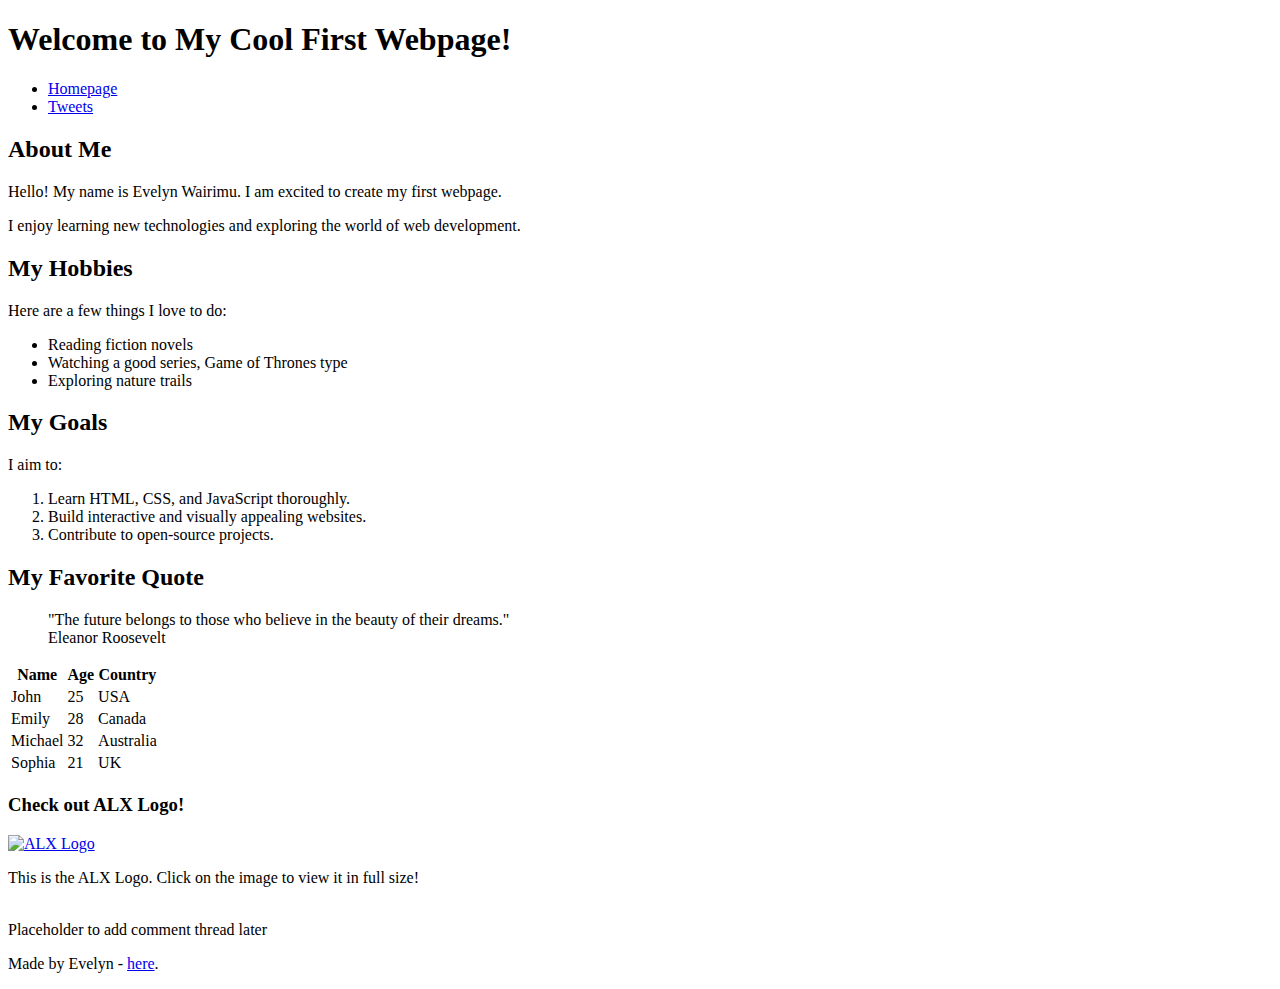
==== css_basic/index.html @ 985d5776 "Add files via upload" ====
<!DOCTYPE html>
<html lang="en">
<head>
    <meta charset="UTF-8">
    <meta name="viewport" content="width=device-width, initial-scale=1.0">
    <title>My Cool First Webpage</title>
</head>
<body>
    <header>
        <h1>Welcome to My Cool First Webpage!</h1>
        <ul>
            <li><a href="file:///C:/Users/evelyn/Desktop/ALX/WEEK3/html_basic/index.html">Homepage</a></li>
            <li><a href="file:///C:/Users/evelyn/Desktop/ALX/WEEK3/html_basic/tweets.html">Tweets</a></li>
        </ul>
    </header>

    <main>
        <section>
            <h2>About Me</h2>
            <p>Hello! My name is Evelyn Wairimu. I am excited to create my first webpage.</p>
            <p>I enjoy learning new technologies and exploring the world of web development.</p>
        </section>

        <section>
            <h2>My Hobbies</h2>
            <p>Here are a few things I love to do:</p>
            <ul>
                <li>Reading fiction novels</li>
                <li>Watching a good series, Game of Thrones type</li>
                <li>Exploring nature trails</li>
            </ul>
        </section>

        <section>
            <h2>My Goals</h2>
            <p>I aim to:</p>
            <ol>
                <li>Learn HTML, CSS, and JavaScript thoroughly.</li>
                <li>Build interactive and visually appealing websites.</li>
                <li>Contribute to open-source projects.</li>
            </ol>
        </section>

        <section>
            <h2>My Favorite Quote</h2>
            <blockquote>
                "The future belongs to those who believe in the beauty of their dreams."
                <footer>Eleanor Roosevelt</footer>
            </blockquote>
            <article>
            <table>
                <thead>
                    <tr>
                        <th>Name</th>
                        <th>Age</th>
                        <th>Country</th>
                    </tr>
                </thead>
                <tbody>
                    <tr>
                        <td>John</td>
                        <td>25</td>
                        <td>USA</td>
                    </tr>
                    <tr>
                        <td>Emily</td>
                        <td>28</td>
                        <td>Canada</td>
                    </tr>
                    <tr> 
                        <td>Michael</td>
                        <td>32</td>
                        <td>Australia</td>
                    </tr>
                    <tr>
                        <td>Sophia</td>
                        <td>21</td>
                        <td>UK</td>
                    </tr>
                </tbody>
            </table>
        </article>
        </section>

        <section>
            <h3>Check out ALX Logo!</h3>
            <a href="https://i.ibb.co/gTDZZT8/ALX-Logo-07.png" target="_blank">
                <img src="https://i.ibb.co/gTDZZT8/ALX-Logo-07.png" alt="ALX Logo" style="width: 200px; height: auto;">
            </a>
            <p>This is the ALX Logo. Click on the image to view it in full size!</p>
            <br>
            <aside>Placeholder to add comment thread later</aside>
        </section>
    </main>
    <footer>
        <p>Made by Evelyn - <a href="https://youtu.be/h6Ol3eprKiw?si=CjfDHrtB6_RSHUvV" target="_blank">here</a>.</p>
    </footer>
</body>
</html>
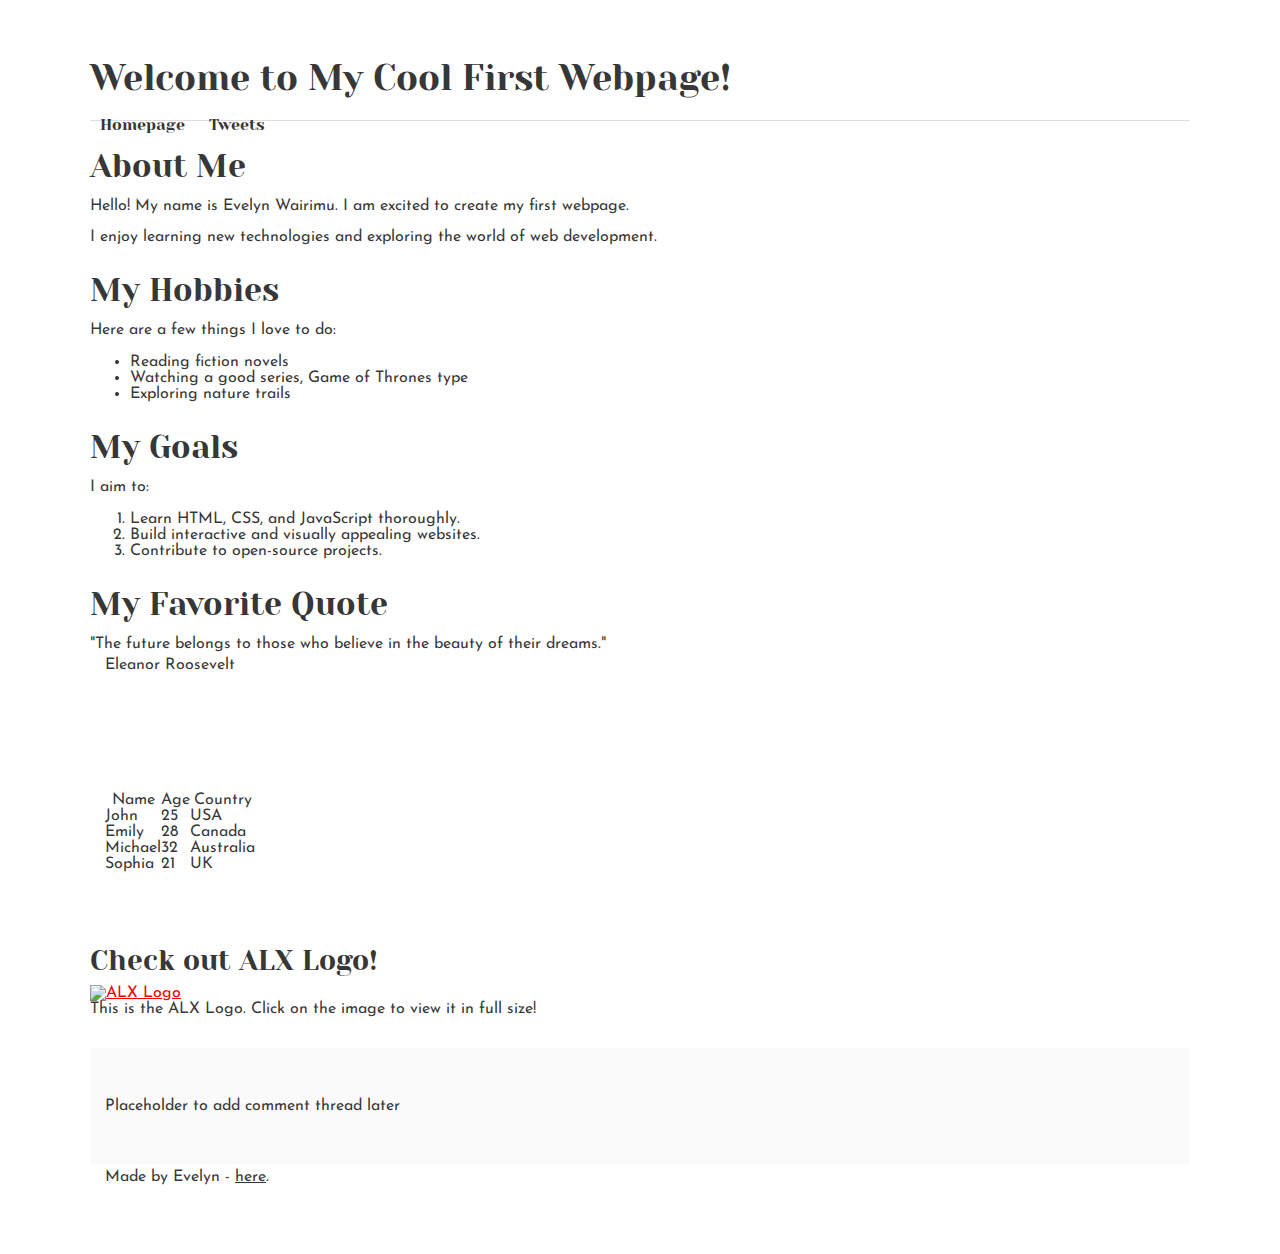
==== commit c4bee6b8: "Add files via upload" ====
--- a/css_basic/index.html
+++ b/css_basic/index.html
@@ -4,6 +4,9 @@
     <meta charset="UTF-8">
     <meta name="viewport" content="width=device-width, initial-scale=1.0">
     <title>My Cool First Webpage</title>
+    <link href="base.css" rel="stylesheet">
+    <link href="styles.css" rel="stylesheet">
+
 </head>
 <body>
     <header>
--- a/css_basic/base.css
+++ b/css_basic/base.css
@@ -0,0 +1,200 @@
+/* Importing webfonts */
+/* (If you're learning CSS, you should disregard that) */
+
+@import url(https://fonts.googleapis.com/css?family=Yeseva+One);
+@import url(https://fonts.googleapis.com/css?family=Josefin+Sans:400,700,700italic,400italic);
+
+
+/* CSS reset rules */
+
+html, body {
+	height: 100%;
+	min-height: 100%;
+}
+html, body, div, span, applet, object, iframe,
+h1, h2, h3, h4, h5, h6, p, blockquote, pre,
+a, abbr, acronym, address, big, cite, code,
+del, dfn, img, ins, kbd, q, s, samp,
+small, strike, sub, sup, tt, var,
+b, u, i, center,
+dl, dt, dd,
+fieldset, form, label, legend,
+table, caption, tbody, tfoot, thead, tr, th, td,
+article, aside, canvas, details, embed, 
+figure, figcaption, footer, header, hgroup, 
+menu, nav, output, ruby, section, summary,
+time, mark, audio, video {
+	margin: 0;
+	padding: 0;
+	border: 0;
+	font-size: 100%;
+	font: inherit;
+	vertical-align: baseline;
+}
+/* HTML5 display-role reset for older browsers */
+article, aside, details, figcaption, figure, 
+footer, header, hgroup, menu, nav, section {
+	display: block;
+}
+body {
+	line-height: 1;
+}
+blockquote, q {
+	quotes: none;
+}
+blockquote:before, blockquote:after,
+q:before, q:after {
+	content: '';
+	content: none;
+}
+table {
+	border-collapse: collapse;
+	border-spacing: 0;
+}
+
+
+/* Fonts and colors */
+
+body {
+	font-family: 'Josefin Sans', serif;
+	color: rgba(0, 0, 0, 0.8);
+}
+h1, h2, h3, h4, h5, h6, header {
+	font-family: 'Yeseva One', sans-serif;
+}
+article {
+}
+header {
+	border-bottom: 1px solid rgb(221,221,221);
+	transition: border-bottom-color 1s ease;
+}
+header a {
+	color: rgba(0, 0, 0, 0.8);
+}
+aside {
+	background: #FAFAFA;
+}
+aside p {
+	border: 1px solid #bbb;
+	background: #ddd;
+	color: black;
+}
+footer a {
+	color: rgba(0, 0, 0, 0.8);
+}
+a {
+	color: #F80002;
+}
+
+
+/* Positioning and margins */
+
+@media (min-width: 1100px) {
+	body {
+		width: 1100px;
+		margin: 0 auto;
+	}
+}
+
+article {
+	padding: 50px 15px;
+}
+article > *:first-child {
+	margin-top: 0;
+}
+aside {
+	padding: 50px 15px;
+}
+header .right {
+	float: right;
+	margin: 0 10px 15px;
+}
+
+
+/* Header */
+header {
+	padding: 20px 0;
+	height: 80px;
+}
+header ul {
+	list-style: none;
+	margin: 0;
+	padding: 0;
+}
+header li {
+	display: inline;
+	vertical-align:middle;
+}
+header li:first-child {
+	margin: 0;
+}
+header li a {
+	margin: 0 10px;
+}
+header li.logo {
+	font-size: 36px;
+}
+header a {
+	text-decoration: none;
+}
+
+
+/* Aside */
+
+aside p {
+	border-radius: 10px;
+	padding: 20px 20px;
+}
+
+
+/* Footer */
+
+footer {
+	padding: 5px 15px;
+	height: 80px;
+}
+
+
+/* Text styles and margins */
+
+p {
+	margin-bottom: 15px;
+}
+h1 {
+	font-size: 36px;
+	margin: 40px 0 20px;
+}
+h2 {
+	font-size: 32px;
+	margin: 30px 0 15px;
+}
+h3 {
+	font-size: 28px;
+	margin: 25px 0 10px;
+}
+h4 {
+	font-size: 20px;
+	font-weight: bold;
+	margin: 20px 0 10px;
+}
+h5 {
+	font-size: 18px;
+	font-weight: bold;
+	margin: 15px 0 10px;
+}
+h6 {
+	font-weight: bold;
+	margin: 5px 0;
+}
+
+@media (max-width: 800px) {
+  body.works_on_smartphone {
+  	display: block;
+  }
+  body.works_on_smartphone main {
+  	display: block;
+  }
+  header .right {
+  	float: none;
+  }
+}